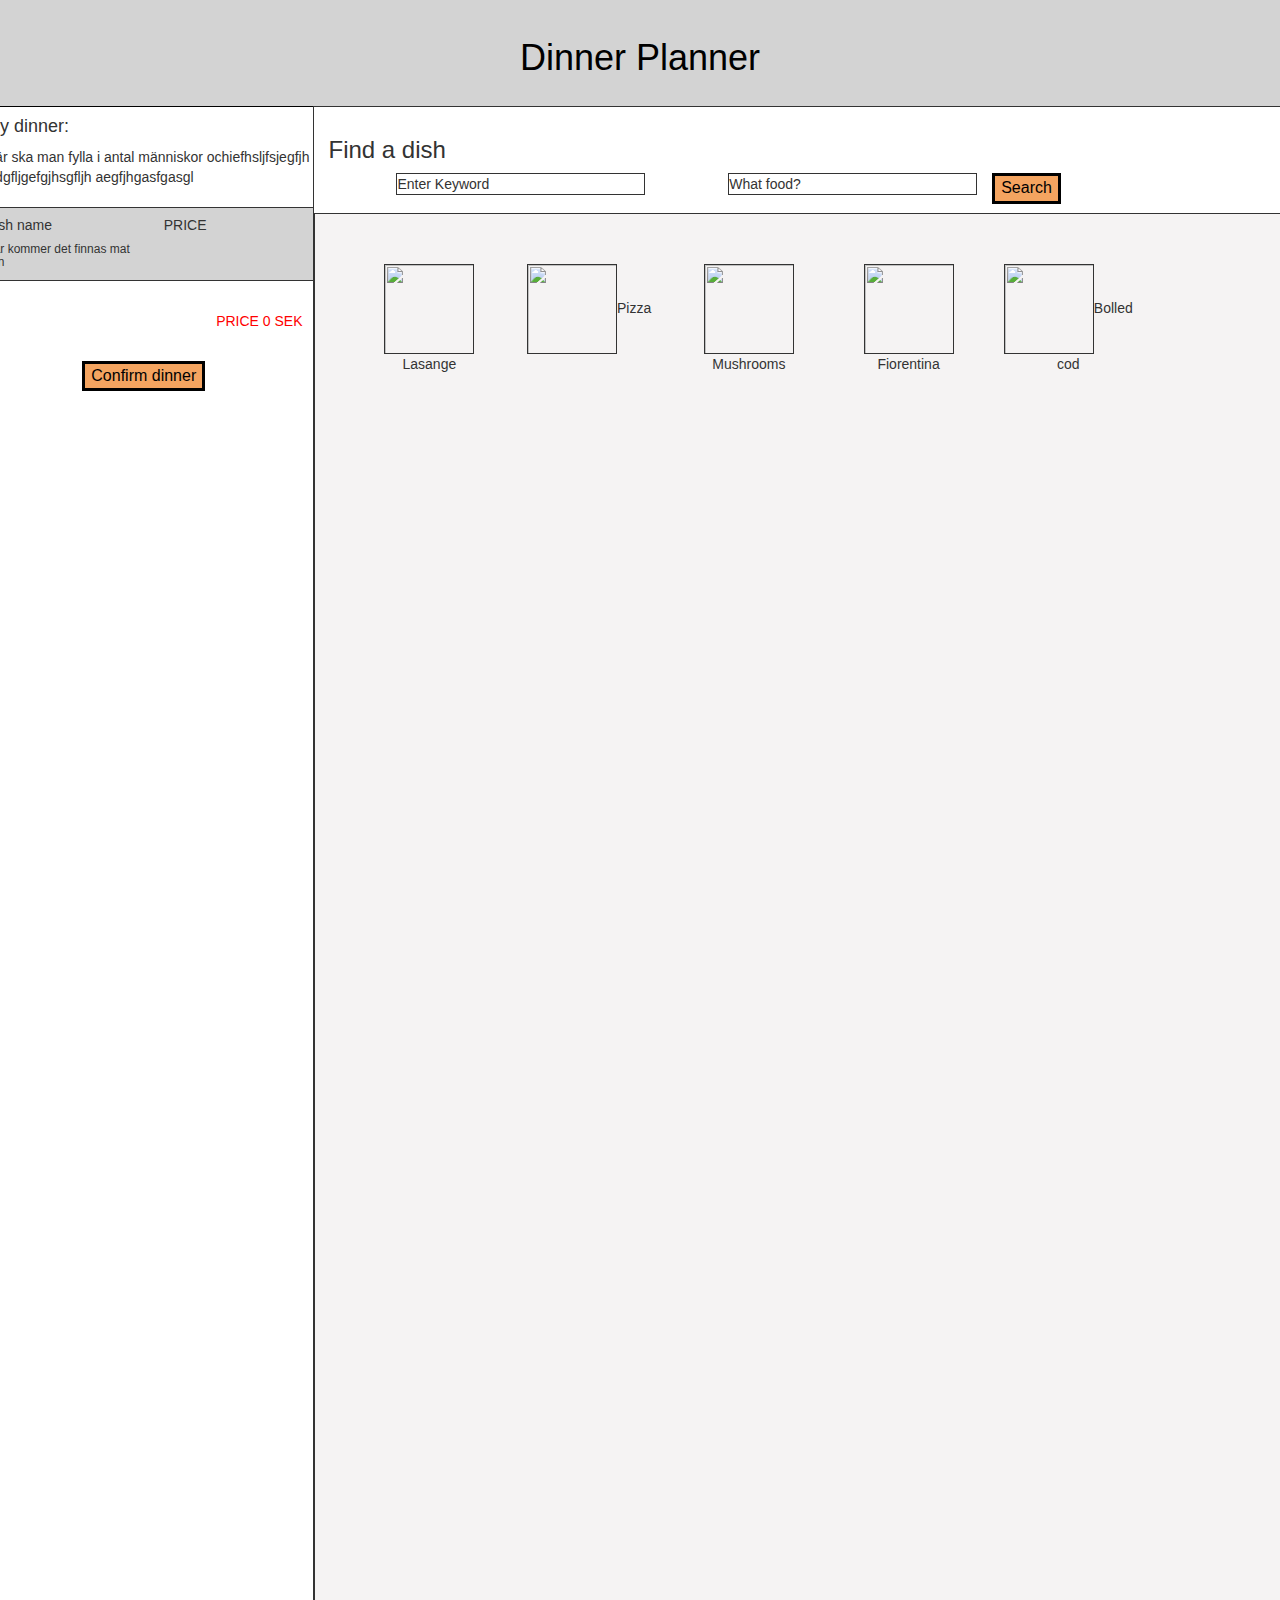
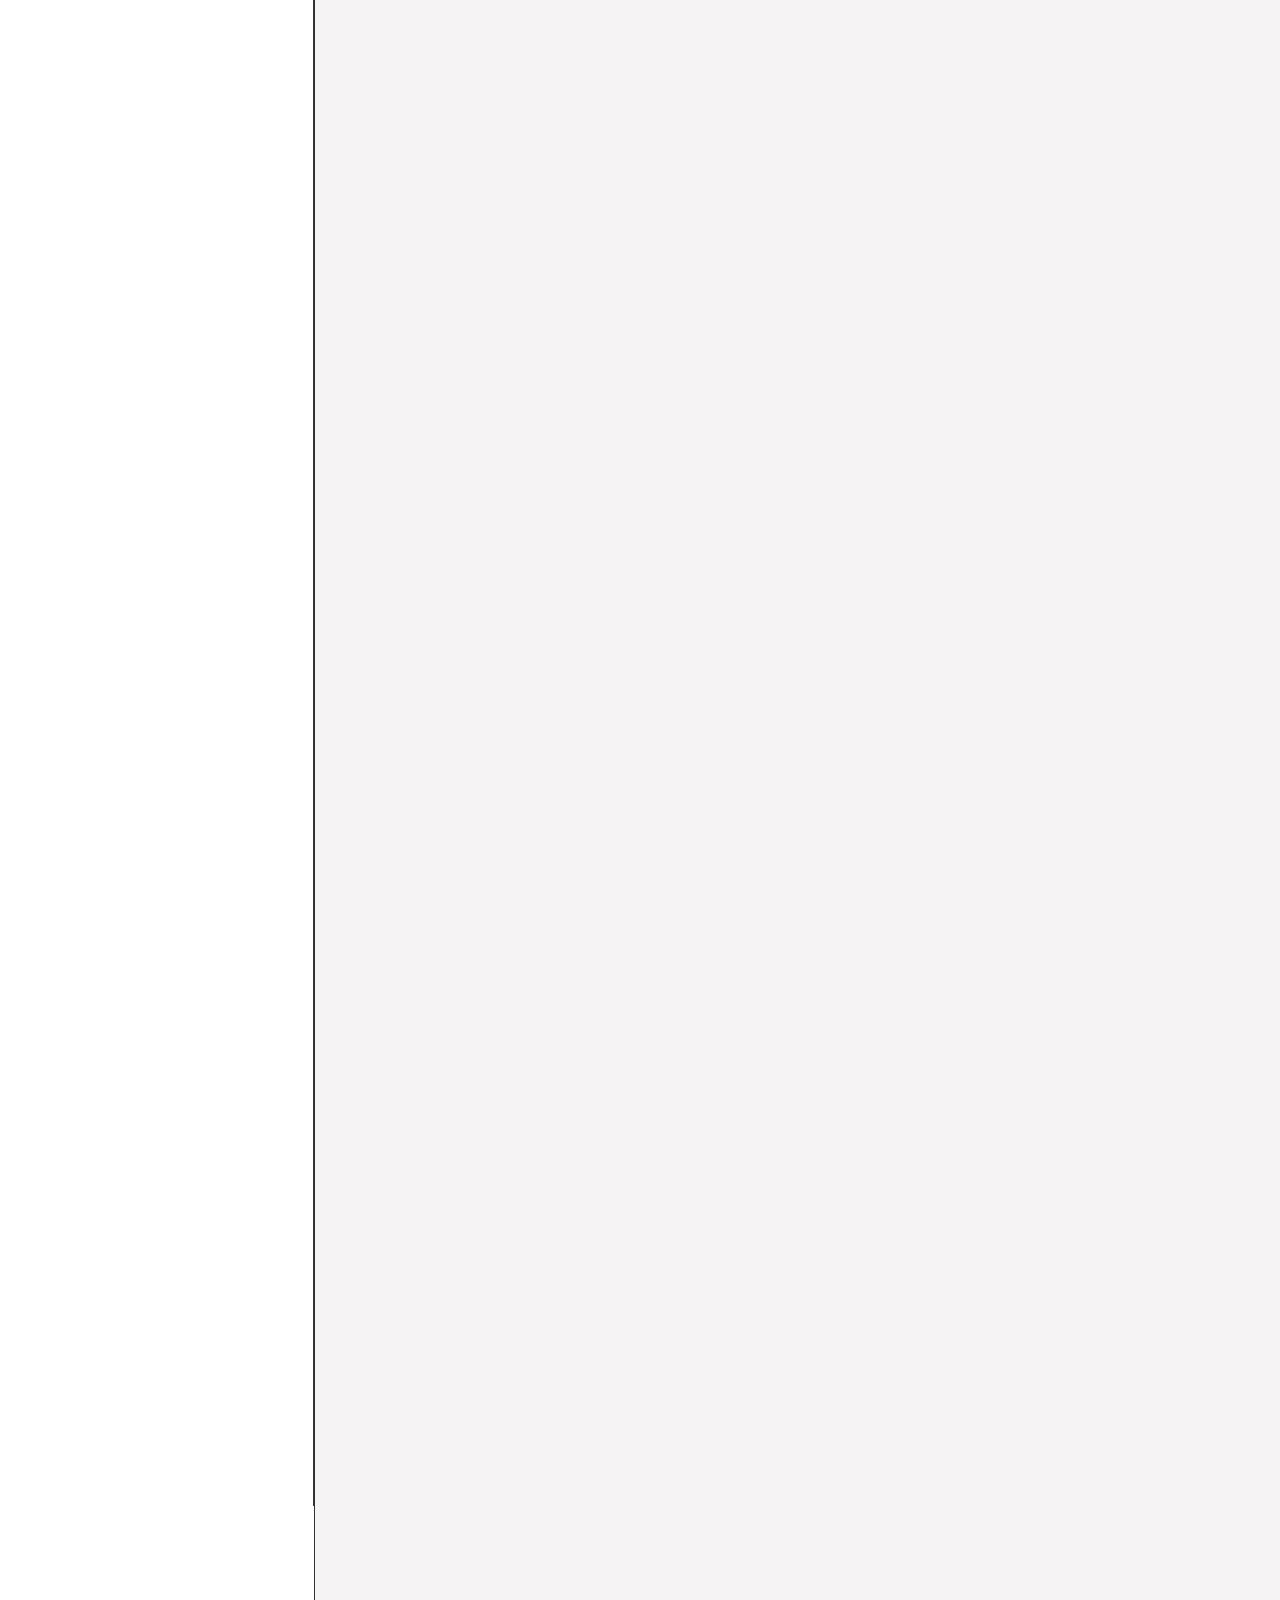
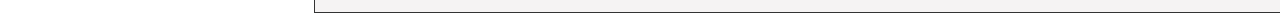
==== Second.html @ a8d25f32 "Add files via upload" ====
<!DOCTYPE html>
<head>
  <!-- Latest compiled and minified CSS -->
  <link rel="stylesheet" href="https://maxcdn.bootstrapcdn.com/bootstrap/3.3.7/css/bootstrap.min.css">
  <link rel="stylesheet" href="main.css">
  <!-- jQuery library -->
  <script src="https://ajax.googleapis.com/ajax/libs/jquery/3.2.1/jquery.min.js"></script>
</head>
<body>
  <div id="example view">

  <header class = "container_one">
    <h1>Dinner Planner</h1>
  </header>
  <div class="row">
    <div class="col-sm-3 sm-col-3 xs-col-12" id = "sideboard">
      <h4>My dinner:</h4>
      Här ska man fylla i antal människor ochiefhsljfsjegfjh
      lsdgfljgefgjhsgfljh
      aegfjhgasfgasgl
      <br>
      <br>
      <div class="col-sm-12-1" id = "sideboard_menu">
        <div class="row">
          <div class="col-sm-6">
            <h5> Dish name  </h5>
            <h6>Här kommer det finnas mat sen </h6>
          </div>
          <div class="col-sm-6">
            <h5> PRICE </h5>
          </div>
        </div>
      </div>
      <br>
      <div class="col-sm-12-2" id = "sideboard_price" >
        PRICE 0 SEK

      </div>
      <br>
      <div class="col-sm-12-3" id = "sideboard_confirm">
        <input class="button" type="button" value="Confirm dinner" onclick="window.location.href='file:///Users/test/Desktop/dinnerplanner-html-master/second.html'" />
      </div>


    </div>
    <div class="col-sm-9" id = "find_dish">
      <h3>Find a dish</h3>
      <div class="row">
        <div class="col-sm-1">
        </div>
        <div class="col-sm-3" id = "keyword">
        Enter Keyword
        </div>
        <div class="col-sm-1">
        </div>
        <div class="col-sm-3" id = "select_type">
        What food?
        </div>
        <div class="col-sm-1">
          <form>
             <input class="button" type="button" value="Search" onclick="window.location.href='file:///Users/test/Desktop/dinnerplanner-html-master/second.html'" />
        </div>
        <div class="col-sm-3">
        </div>
        <br>
        <br>

      <div class="col-sm-12" id = "food_pictures">

        <div class="row">
          <div class="col-sm-2"><img src="images/lasange.jpg" id = "picture_small" onclick="window.location.href='file:///Users/test/Desktop/dinnerplanner-html-master/Dishinfo.html'">Lasange</div>
          <div class="col-sm-2"><img src="images/bakedbrie.jpg" id = "picture_small">Pizza</div>
          <div class="col-sm-2"><img src="images/bakedbrie.jpg" id = "picture_small">Mushrooms</div>
          <div class="col-sm-2"><img src="images/bakedbrie.jpg" id = "picture_small">Fiorentina</div>
          <div class="col-sm-2"><img src="images/bakedbrie.jpg" id = "picture_small">Bolled cod</div>
        </div>


      </div>
     </div>
  </div>


</body>
</html>
---- main.css ----
h1 {
      outline: none;
      text-align: center;
      color: black;
      font-family: "Comic Sans MS", cursive, sans-serif;
      margin-left: 3em;
      margin-right: 3em;
      }

hr {
      color: black;

      }
.container_one {
                  background-color: #D3D3D3;
                  padding: 1.3em;

                  }


.container_two {
                  text-align: center;
                  font-family: "Comic Sans MS", cursive, sans-serif;
                  background-color: white;
                  margin-left: 30em;
                  margin-right: 30em;
                  margin-top: 2em;
                  padding: 1.3em;

                  }


.container_four {
                  text-align: center;
                  font-family: "Comic Sans MS", cursive, sans-serif;
                  background-color: #white;
                  margin-left: 30em;
                  margin-right: 20em;
                  margin-top: 1em;
                  padding: 1em;

                  }


.inner {

                  height: 30px;
                  width: 200px;
                  position: absolute;
                  background-color: grey;
                  text-align: left;
                  border-style: solid;
                  border-width: thin;
                  font-family: "Comic Sans MS", cursive, sans-serif;
                  background-color: grey;

                  }

.row {
                  padding: 0px;
                  }

.row-height {
                  height: 0px;
                  text-align: center;
                  padding-top: 0px;
                  }



#sideboard  {
                      background-color: white;
                      height: auto;
                      text-align: left;
                      font-family: "Comic Sans MS", cursive, sans-serif;
                      border-color: black;
                      border-top-style: solid;
                      border-width: thin;
                      height:inherit;
                      padding:inherit;
                      }

#sideboard_menu {
                      background-color: lightgrey;
                      height:auto;
                      padding-left: 0px;
                      padding-right: 0px;
                      border-top-style: solid;
                      border-bottom-style: solid;
                      border-width: thin;

                      }


#sideboard_price{
                      background-color: white;
                      text-align: right;
                      color: red;
                      height: auto;
                      padding-top: 10px;
                      padding-right: 10px;


                      }
#sideboard_confirm{
                      background-color: white;
                      text-align: center;
                      height: auto;
                      height: 30px;
                      padding-top: 10px;
                      padding-right: 10px;
                      padding-bottom: 20px;


                      }
#first_grid {
                      background-color: #f5f3f3;
                      text-align: center;
                      font-family: "Comic Sans MS", cursive, sans-serif;
                      background-color: white;
                      margin-left: 20em;
                      margin-right: 20em;
                      padding: 1.3em;
                      }
#find_dish {
                      background-color: white;
                      border-left-width: 100px;
                      height: auto;
                      padding-right: 0px;
                      padding-top:10px;
                      text-align: left;
                      border-style: solid;
                      border-width: thin;
                      height: 3000px;
                      }
#keyword   {
                      background-color: white;
                      height:auto;
                      padding-left: 0px;
                      padding-right: 0px;
                      border-style: solid;
                      border-width: thin;

                      }
#select_type  {
                      background-color: white;
                      height:auto;
                      padding-left: 0px;
                      padding-right: 0px;
                      border-style: solid;
                      border-width: thin;

                      }
#food_pictures{
                      background-color: #f5f3f3;
                      text-align: center;
                      border-style: solid;
                      border-width: thin;
                      height: 3000px;
                      padding-left: 50px;
                      padding-top:50px;
                      }
#picture_small{
                      text-align: center;
                      font-family: "Comic Sans MS", cursive, sans-serif;
                      border-style: solid;
                      border-width: thin;
                      height: 90px;
                      width: 90px;

                      }
#food_info {
                      background-color: white;
                      font-family: "Comic Sans MS", cursive, sans-serif;
                      padding-left: 30px;
                      height: auto;
                      padding-right: 0px;
                      border-left-style: solid;
                      border-left-width: thin;

                      }
#ingredients {
                      text-align: left;
                      background-color: #ffecb3;
                      font-family: "Comic Sans MS", cursive, sans-serif;
                      height: auto;
                      border-style: solid;
                      border-width: medium;

                      }
#ingredient {
                      text-align: left;
                      background-color: #ffecb3;
                      font-family: "Comic Sans MS", cursive, sans-serif;
                      height: auto;
                      border-style: solid;
                      border-width: thin;

                      }
#total_price {
                      text-align: left;
                      background-color: #ffecb3;
                      font-family: "Comic Sans MS", cursive, sans-serif;
                      height: auto;


                      }
.button  {
            background-color: #F4A460;
            border-color: black;
            border-style: solid;
            border-width:medium;
            color: black;
            text-align: center;
            display: inline-block;
            font-size: 16px;
            }

body {
        background-color: white;
                            font-family: "Lato", sans-serif;
                        }
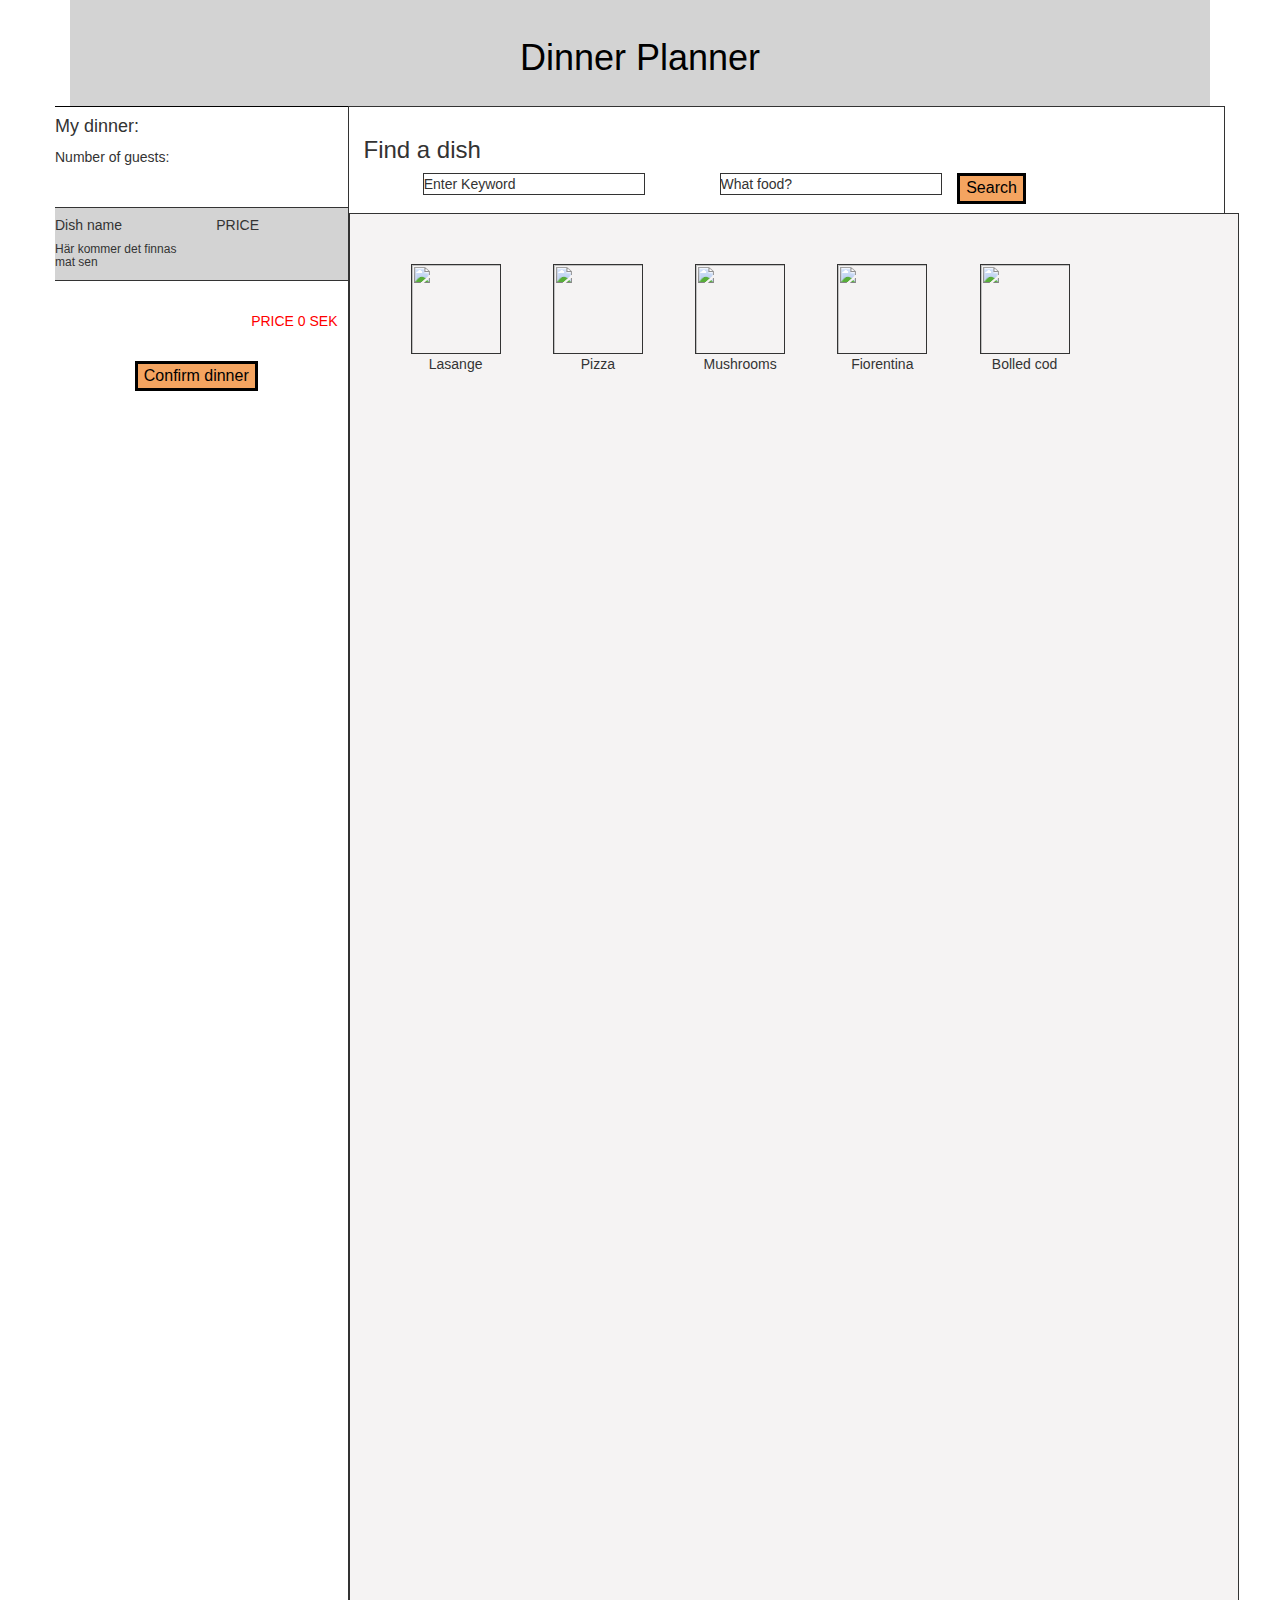
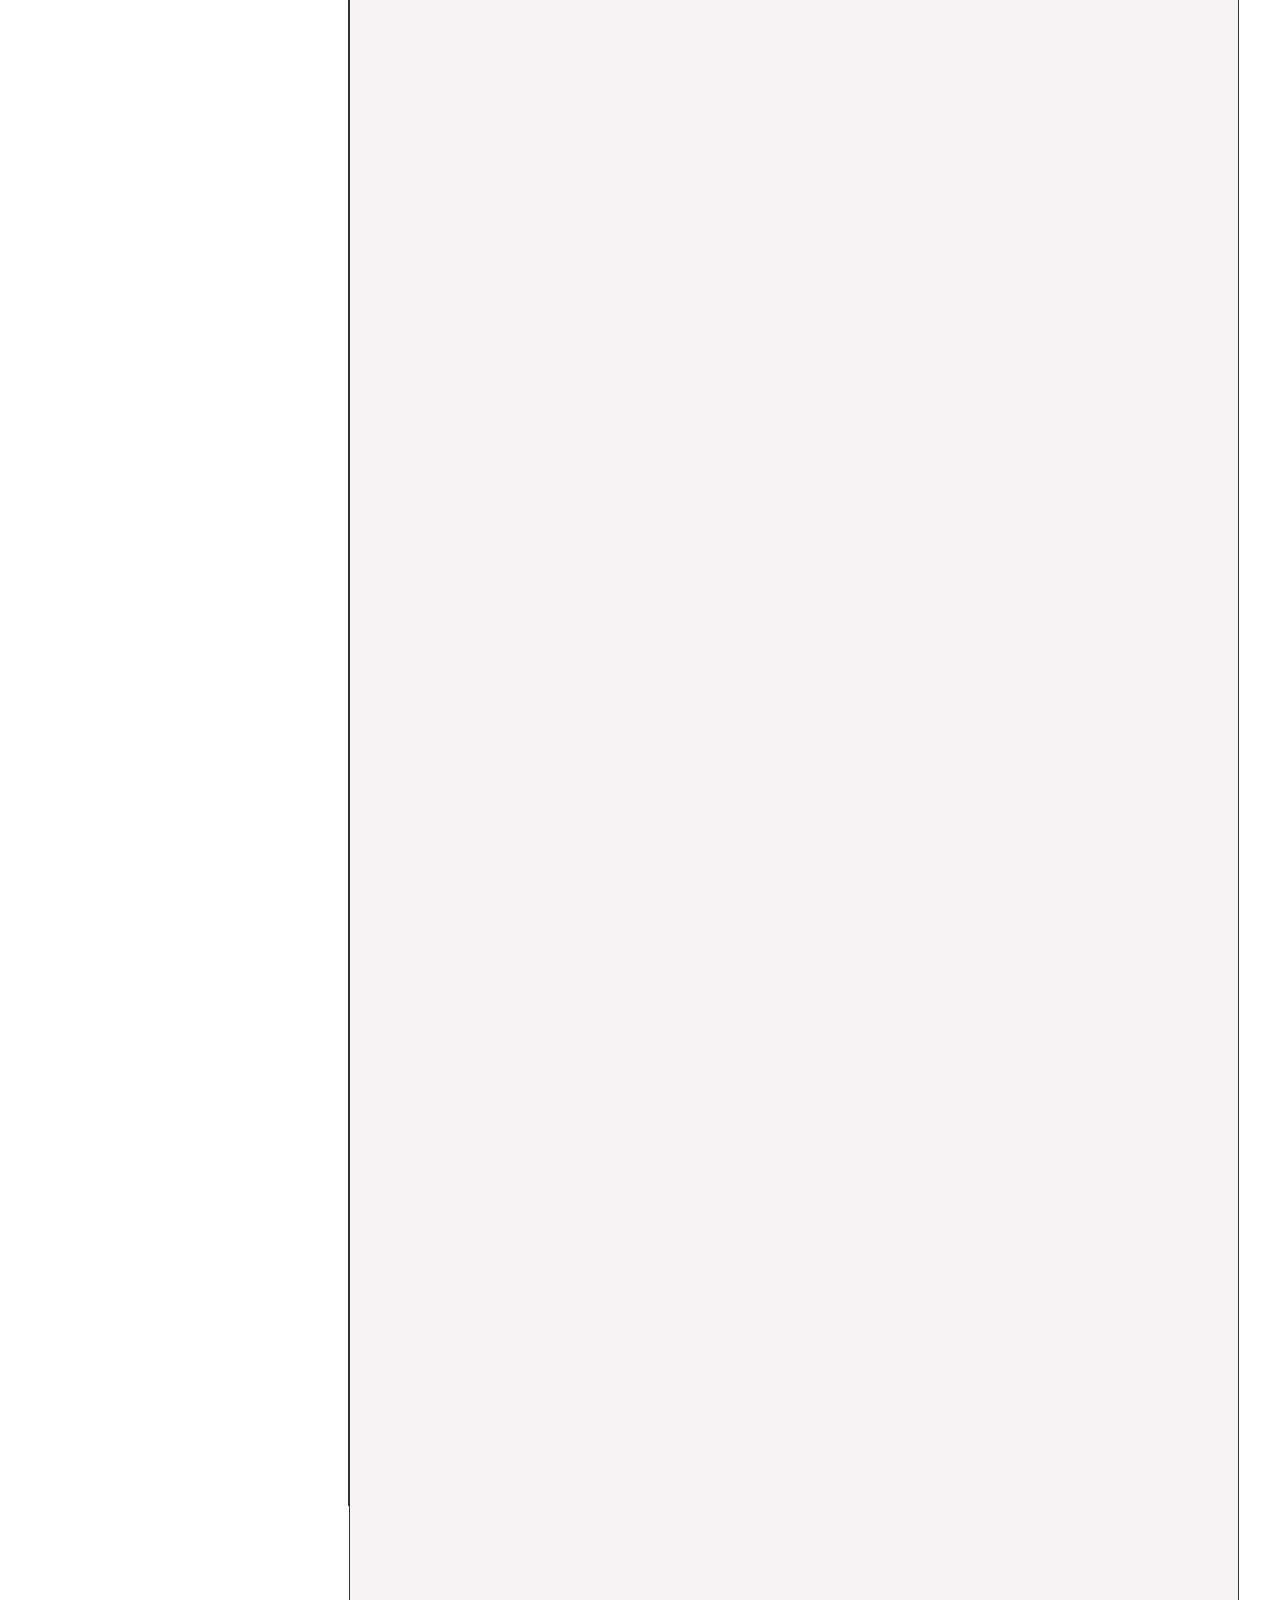
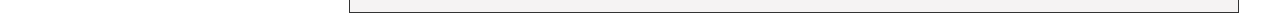
==== commit c82a49f4: "Add files via upload" ====
--- a/Second.html
+++ b/Second.html
@@ -1,85 +1,113 @@
 <!DOCTYPE html>
 <head>
+  <meta charset="utf-8">
+  <meta http-equiv="X-UA-Compatible" content="IE=edge">
+  <meta name="viewport" content="width=device-width, initial-scale=1">
+  <title>Dinner planner</title>
+
   <!-- Latest compiled and minified CSS -->
   <link rel="stylesheet" href="https://maxcdn.bootstrapcdn.com/bootstrap/3.3.7/css/bootstrap.min.css">
   <link rel="stylesheet" href="main.css">
+
   <!-- jQuery library -->
   <script src="https://ajax.googleapis.com/ajax/libs/jquery/3.2.1/jquery.min.js"></script>
+
+  <!-- Latest compiled JavaScript -->
+  <script src="https://maxcdn.bootstrapcdn.com/bootstrap/3.3.7/js/bootstrap.min.js"></script> 
 </head>
 <body>
-  <div id="example view">
 
+<div class="container">
   <header class = "container_one">
-    <h1>Dinner Planner</h1>
+    <h1 id="dinner_planner" >Dinner Planner</h1>
   </header>
-  <div class="row">
-    <div class="col-sm-3 sm-col-3 xs-col-12" id = "sideboard">
-      <h4>My dinner:</h4>
-      Här ska man fylla i antal människor ochiefhsljfsjegfjh
-      lsdgfljgefgjhsgfljh
-      aegfjhgasfgasgl
+  <div class="container row">
+    <div class="col-lg-3 col-md-3 col-sm-3 col-xs-12" id = "sideboard">
+
+      <div id= sideboard_h4>
+        <h4>My dinner:</h4>
+        <div id="exampleView">
+          Number of guests: <span id="numberOfGuests"></span>
+        </div>
+      </div>
       <br>
       <br>
-      <div class="col-sm-12-1" id = "sideboard_menu">
+      <div class="col-lg-12-1 col-md-12-1 col-sm-12-1 col-xs-12-1" id = "sideboard_menu">
         <div class="row">
-          <div class="col-sm-6">
+          <div class="col-lg-6 col-md-6 col-sm-6 col-xs-6" id="sideboard_register">
             <h5> Dish name  </h5>
             <h6>Här kommer det finnas mat sen </h6>
           </div>
-          <div class="col-sm-6">
+          <div class="col-lg-6 col-md-6 col-sm-6 col-xs-6" id="sideboard_register_right">
             <h5> PRICE </h5>
           </div>
         </div>
       </div>
       <br>
-      <div class="col-sm-12-2" id = "sideboard_price" >
+      <div class="col-lg-12-2 col-md-12-2 col-sm-12-2 col-xs-12-2" id = "sideboard_price" >
         PRICE 0 SEK
 
       </div>
       <br>
-      <div class="col-sm-12-3" id = "sideboard_confirm">
+      <div class="col-lg-12-3 col-md-12-3 col-sm-12-3 col-xs-12-3" id = "sideboard_confirm">
         <input class="button" type="button" value="Confirm dinner" onclick="window.location.href='file:///Users/test/Desktop/dinnerplanner-html-master/second.html'" />
       </div>
 
 
     </div>
-    <div class="col-sm-9" id = "find_dish">
+    <div class="col-lg-9 col-md-9 col-sm-9 col-xs-9" id = "find_dish">
       <h3>Find a dish</h3>
       <div class="row">
-        <div class="col-sm-1">
+        <div class="col-lg-1 col-md-1 col-sm-1 col-xs-1">
         </div>
-        <div class="col-sm-3" id = "keyword">
-        Enter Keyword
+        <div class="col-lg-3 col-md-3 col-sm-3 col-xs-3" id = "keyword">
+          Enter Keyword
         </div>
-        <div class="col-sm-1">
+        <div class="col-lg-1 col-md-1 col-sm-1 col-xs-1">
         </div>
-        <div class="col-sm-3" id = "select_type">
-        What food?
+        <div class="col-lg-3 col-md-3 col-sm-3 col-xs-3" id = "select_type">
+          What food?
         </div>
-        <div class="col-sm-1">
+        <div class="col-lg-1 col-md-1 col-sm-1 col-xs-1">
           <form>
-             <input class="button" type="button" value="Search" onclick="window.location.href='file:///Users/test/Desktop/dinnerplanner-html-master/second.html'" />
-        </div>
-        <div class="col-sm-3">
-        </div>
-        <br>
-        <br>
+           <input class="button" type="button" value="Search" onclick="window.location.href='file:///Users/test/Desktop/dinnerplanner-html-master/second.html'" />
+         </div>
+         <div class="col-lg-3 col-md-3 col-sm-3 col-xs-3">
+         </div>
+         <br>
+         <br>
 
-      <div class="col-sm-12" id = "food_pictures">
+         <div class="col-lg-12 col-md-12 col-sm-12 col-xs-12" id = "food_pictures">
 
-        <div class="row">
-          <div class="col-sm-2"><img src="images/lasange.jpg" id = "picture_small" onclick="window.location.href='file:///Users/test/Desktop/dinnerplanner-html-master/Dishinfo.html'">Lasange</div>
-          <div class="col-sm-2"><img src="images/bakedbrie.jpg" id = "picture_small">Pizza</div>
-          <div class="col-sm-2"><img src="images/bakedbrie.jpg" id = "picture_small">Mushrooms</div>
-          <div class="col-sm-2"><img src="images/bakedbrie.jpg" id = "picture_small">Fiorentina</div>
-          <div class="col-sm-2"><img src="images/bakedbrie.jpg" id = "picture_small">Bolled cod</div>
-        </div>
+          <div class="row">
+            <div class="col-lg-2 col-md-2 col-sm-2 col-xs-2"><img src="images/lasange.jpg" id = "picture_small" onclick="window.location.href='file:///Users/test/Desktop/dinnerplanner-html-master/Dishinfo.html'">Lasange</div>
+            <div class="col-lg-2 col-md-2 col-sm-2 col-xs-2"><img src="images/bakedbrie.jpg" id = "picture_small">Pizza</div>
+            <div class="col-lg-2 col-md-2 col-sm-2 col-xs-2"><img src="images/bakedbrie.jpg" id = "picture_small">Mushrooms</div>
+            <div class="col-lg-2 col-md-2 col-sm-2 col-xs-2"><img src="images/bakedbrie.jpg" id = "picture_small">Fiorentina</div>
+            <div class="col-lg-2 col-md-2 col-sm-2 col-xs-2"><img src="images/bakedbrie.jpg" id = "picture_small">Bolled cod</div>
+          </div>
 
 
+        </div>
       </div>
-     </div>
+    </div>
   </div>
+</div>
+    
+    <!-- jQuery -->
+    <script src="https://code.jquery.com/jquery.js"></script>
+    <!-- Bootstrap JavaScript, needed if you want for instance tabs, models, popovers etc. -->
+    <script src="http://netdna.bootstrapcdn.com/bootstrap/3.1.0/js/bootstrap.min.js"></script>
 
+  <!-- The application JavaScript code -->
+  <script src="js/app.js"></script>
+  <script src="js/model/dinnerModel.js">
+    //console.log(numberOfGuests);
+    //console.log("hej");
+  </script>
+  <script src="js/view/exampleView.js"></script>
+  <script src="js/view/secondView.js"></script>
+  <!-- TODO: Here you should include JS code for your other views -->
 
 </body>
 </html>
